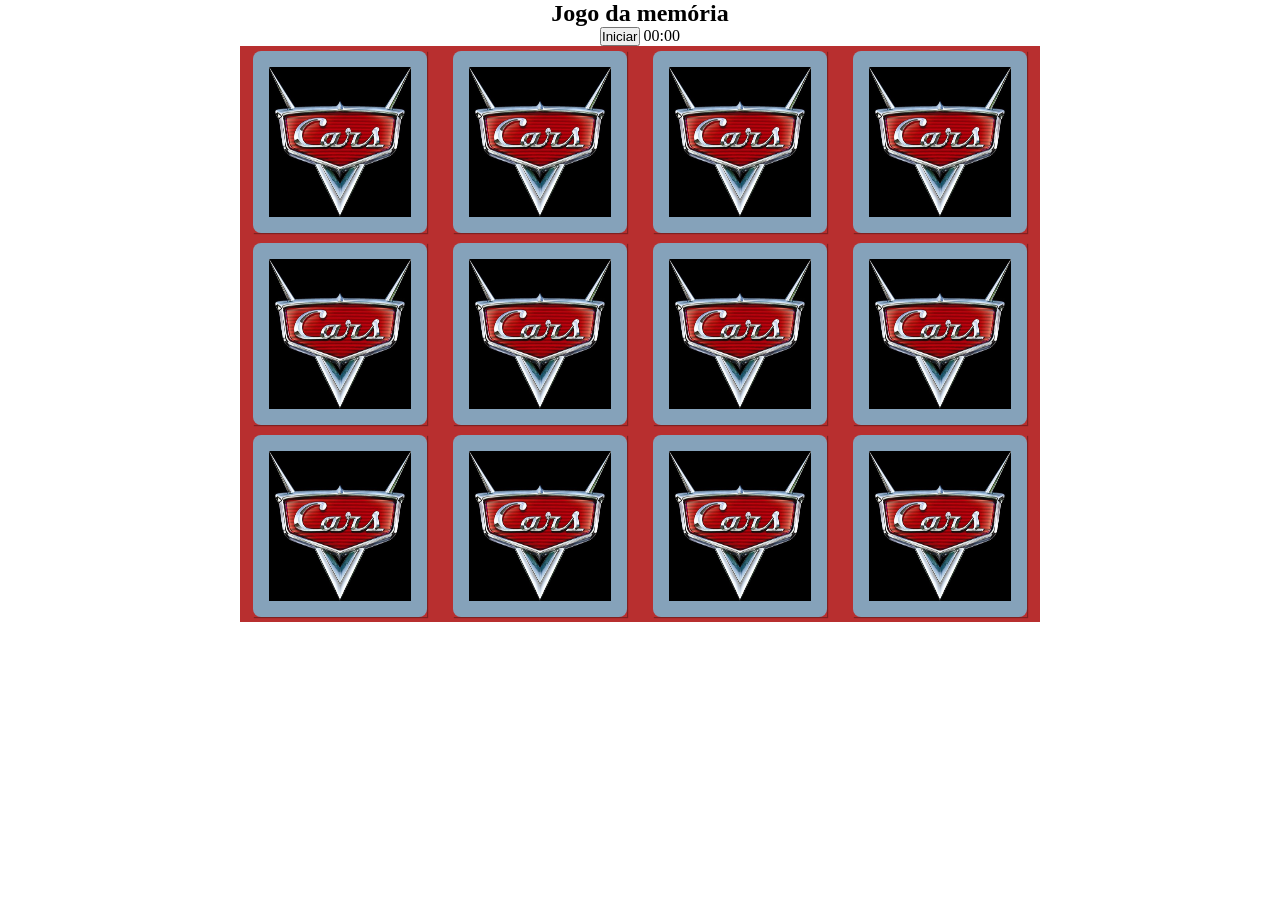
==== memory_card_232/index.html @ 3dfc4c37 "Add files via upload" ====
<!DOCTYPE html>
<html lang="pt-br">
<head>
  <meta charset="UTF-8">
  <meta name="viewport" content="width=device-width, initial-scale=1.0">
  <title>Jogo da memória</title>
</head>
<!-- Link para o arquivo de estilização do CSS -->
<link rel="stylesheet" href="css/styles.css">

<body>   
  <section class="header">
    <h1>Jogo da memória</h1>
    <button id="start">Iniciar</button>
    <span id="timer">00:00</span>  
  </section>

  <!-- Início do container principal -->
  <section class="memory-game">    
  
    <!-- Início das seções dos cards - 12 cards (cartões)-->
    <section class="memory-card" data-framework="guido">
      <!-- O que são Data Attributes?
        São atributos criados por você no HTML para guardar informações extras em uma tag 
        sem precisar criar classes ou IDs.Exemplo no HTML:<div data-status="ativo" 
        data-cor="azul">Texto</div>-->
      <img class="front-face" src="img/logo.jpg" alt="cars" />
      <img class="back-face" src="img/Guido.png" alt="Guido" />
    </section>

    <section class="memory-card" data-framework="Mate">
      <img class="front-face" src="img/logo.jpg" alt="cars" />
      <img class="back-face" src="img/Mate.png" alt="Mate" />
    </section>

    <section class="memory-card" data-framework="sally">
      <img class="front-face" src="img/logo.jpg" alt="cars" />
      <img class="back-face" src="img/sally.jpg" alt="Sally" />
    </section>

    <section class="memory-card" data-framework="lizzie">
      <img class="front-face" src="img/logo.jpg" alt="cars" />
      <img class="back-face" src="img/vv.jpg" alt="Lizzie" />
    </section>

    <section class="memory-card" data-framework="McQueen">
      <img class="front-face" src="img/logo.jpg" alt="cars" />
      <img class="back-face" src="img/relampago-mcqueen.png" alt="McQueen" />
    </section>

    <section class="memory-card" data-framework="strip weathers">
      <img class="front-face" src="img/logo.jpg" alt="cars" />
      <img class="back-face" src="img/rei.jpg" alt="Strip Weathers" />
    </section>

    <section class="memory-card" data-framework="strip weathers">
      <img class="front-face" src="img/logo.jpg" alt="cars" />
      <img class="back-face" src="img/rei.jpg" alt="Strip Weathers" />
    </section>

    <section class="memory-card" data-framework="sally">
      <img class="front-face" src="img/logo.jpg" alt="cars" />
      <img class="back-face" src="img/sally.jpg" alt="Sally" />
    </section>

    <section class="memory-card" data-framework="lizzie">
      <img class="front-face" src="img/logo.jpg" alt="cars" />
      <img class="back-face" src="img/vv.jpg" alt="Lizzie" />
    </section>

    <section class="memory-card" data-framework="Mate">
      <img class="front-face" src="img/logo.jpg" alt="cars" />
      <img class="back-face" src="img/Mate.png" alt="Mate" />
    </section>

    <section class="memory-card" data-framework="McQueen">
      <img class="front-face" src="img/logo.jpg" alt="cars" />
      <img class="back-face" src="img/relampago-mcqueen.png" alt="McQueen" />
    </section>

    <section class="memory-card" data-framework="Guido">
      <img class="front-face" src="img/logo.jpg" alt="cars" />
      <img class="back-face" src="img/Guido.png" alt="Guido" />
    </section>
    <!-- Fim das seções dos cards-->

  </section>
  <!-- Fim do container principal -->

  <!-- Link para o arquivo Javascript, que será iniciado na próxima semana -->
  <script src="js/scripts.js"></script>
</body>
</html>
---- memory_card_232/css/styles.css ----
/* Zerando as configurações dos navegadores*/
* {
  padding: 0;
  margin: 0;
  box-sizing: border-box;
  /* Comportamento com border-box: O navegador mantém a largura total
   exatamente em 100px. O padding e a borda são distribuídos para o lado
   de dentro da caixa, reduzindo o espaço interno útil para o conteúdo, 
   mas sem estourar o tamanho final definido. */   
}

/* Definição do corpo da página */
body {
  margin: auto;
  height: 100vh;
  /* Medidas absolutas
  - cm (centímetro)
  - pt (ponto) = 1.66 px ou pc (paica) = 12 pt
  - in - polegadas */

  /* Medidas relativas
  - rem = 16px
  - em = 16px (depende do elemento pai)
  - vw (view width) e vh (view height) = 100% da janela */
  display: block;
  /* O display: flex é uma propriedade do CSS que transforma um elemento
  em um contêiner flexível, organizando seus filhos de forma automática 
  em linha ou coluna. */  
}

.header {
  text-align: center;
  font-size: medium;
}
/* Container principal 
  Experimente usar medidas diferentes para ver os resultados
*/
.memory-game {
  width: 50em;
  height: 36em;
  margin: auto;
  background: #b82f2f;
  display: flex;
  flex-wrap: wrap;
  /* A propriedade flex-wrap do CSS define se os itens de um container
  flexível devem permanecer em uma única linha ou quebrar em várias linhas
   quando não houver espaço suficiente*/
  perspective: 50em;
  /* A função CSS perspective() define uma transformação que configura
   a distância entre o usuário e o plano z=0.*/
}

/* Definição dos cartões */
.memory-card {
  width: calc(22% - 0.125em);
  /* A função calc() CSS permite você executar cálculos quando especificar
   os valores de propriedades no CSS. Pode ser utilizada em qualquer lugar, 
   como <length>, <frequency>, <angle>, <time>, <percentage>, <number>, e <integer> é permitido.*/
  height: calc(32% - 0.125em);
  margin: auto;
  position: relative;
  transform: scale(1);
  transform-style: preserve-3d;
  transition: transform .5s;
  box-shadow: 1px 1px 1px rgba(0,0,0,.3);
}

/* Aplica nos cartões ativos, ou seja, que são clicados */
.memory-card:active {
  transform: scale(0.97);
  transition: transform .2s;
}

/* Definição do movimento do cartão */
.memory-card.flip {
  transform: rotateY(180deg);
}

/* Definição das classes da frente e verso dos cartões */
.front-face,
.back-face {
  width: 100%;
  height: 100%;
  padding: 1em;
  position: absolute;
  border-radius: .5em;
  background: #85a2ba;
  backface-visibility: hidden;
}

.back-face {
  transform: rotateY(180deg);
}
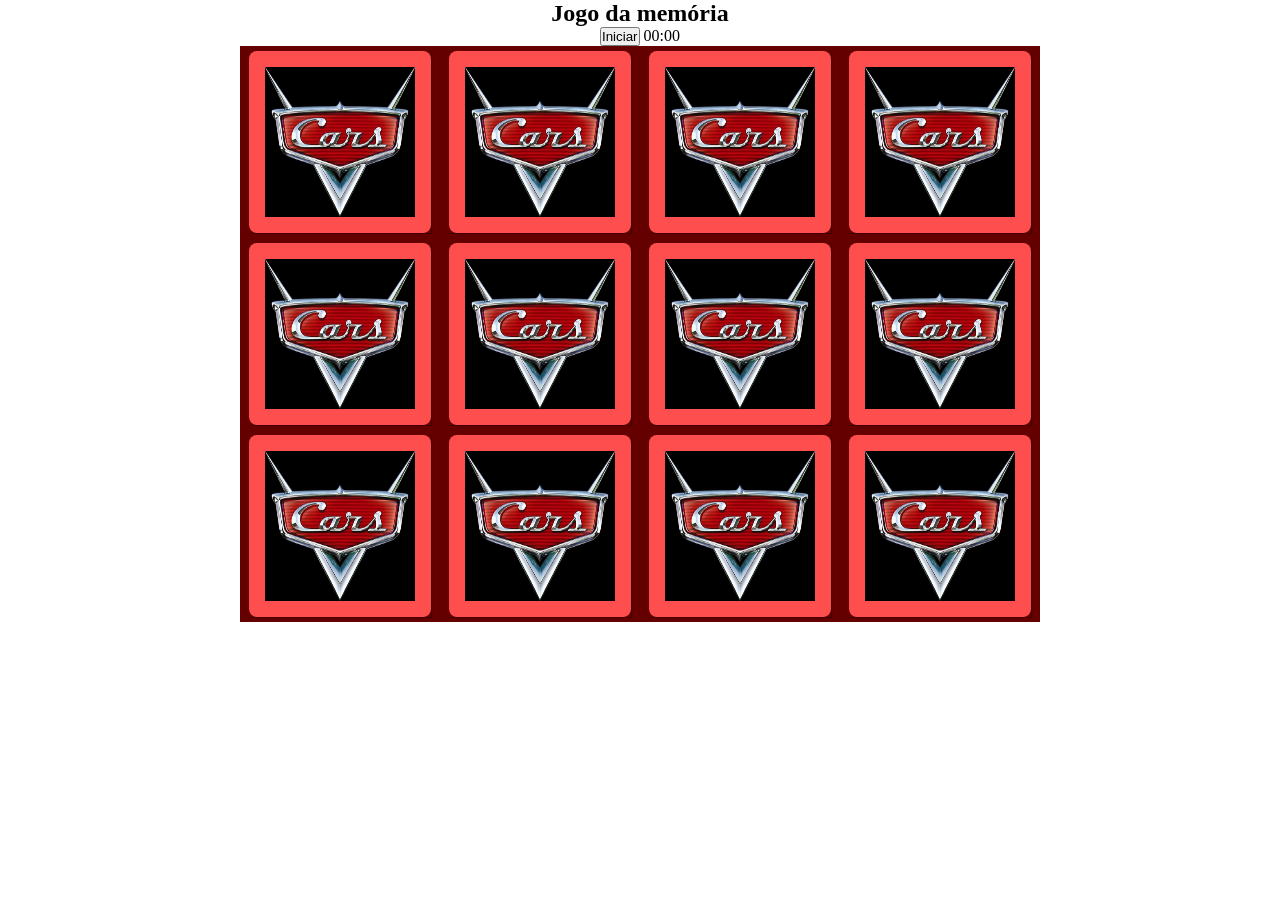
==== commit e9ca10a5: "Add files via upload" ====
--- a/memory_card_232/index.html
+++ b/memory_card_232/index.html
@@ -19,66 +19,66 @@
   <section class="memory-game">    
   
     <!-- Início das seções dos cards - 12 cards (cartões)-->
-    <section class="memory-card" data-framework="guido">
+    <section class="memory-card" data-framework="spider_man">
       <!-- O que são Data Attributes?
         São atributos criados por você no HTML para guardar informações extras em uma tag 
         sem precisar criar classes ou IDs.Exemplo no HTML:<div data-status="ativo" 
         data-cor="azul">Texto</div>-->
       <img class="front-face" src="img/logo.jpg" alt="cars" />
-      <img class="back-face" src="img/Guido.png" alt="Guido" />
+      <img class="back-face" src="img/Guido.png" alt="guido" />
     </section>
 
-    <section class="memory-card" data-framework="Mate">
+    <section class="memory-card" data-framework="black_panther">
       <img class="front-face" src="img/logo.jpg" alt="cars" />
       <img class="back-face" src="img/Mate.png" alt="Mate" />
     </section>
 
-    <section class="memory-card" data-framework="sally">
+    <section class="memory-card" data-framework="captain_america">
       <img class="front-face" src="img/logo.jpg" alt="cars" />
       <img class="back-face" src="img/sally.jpg" alt="Sally" />
     </section>
 
-    <section class="memory-card" data-framework="lizzie">
+    <section class="memory-card" data-framework="iron_man">
       <img class="front-face" src="img/logo.jpg" alt="cars" />
       <img class="back-face" src="img/vv.jpg" alt="Lizzie" />
     </section>
 
-    <section class="memory-card" data-framework="McQueen">
+    <section class="memory-card" data-framework="deadpool">
       <img class="front-face" src="img/logo.jpg" alt="cars" />
       <img class="back-face" src="img/relampago-mcqueen.png" alt="McQueen" />
     </section>
 
-    <section class="memory-card" data-framework="strip weathers">
+    <section class="memory-card" data-framework="wolverine">
       <img class="front-face" src="img/logo.jpg" alt="cars" />
       <img class="back-face" src="img/rei.jpg" alt="Strip Weathers" />
     </section>
 
-    <section class="memory-card" data-framework="strip weathers">
+    <section class="memory-card" data-framework="wolverine">
       <img class="front-face" src="img/logo.jpg" alt="cars" />
       <img class="back-face" src="img/rei.jpg" alt="Strip Weathers" />
     </section>
 
-    <section class="memory-card" data-framework="sally">
+    <section class="memory-card" data-framework="captain_america">
       <img class="front-face" src="img/logo.jpg" alt="cars" />
       <img class="back-face" src="img/sally.jpg" alt="Sally" />
     </section>
 
-    <section class="memory-card" data-framework="lizzie">
+    <section class="memory-card" data-framework="iron_man">
       <img class="front-face" src="img/logo.jpg" alt="cars" />
       <img class="back-face" src="img/vv.jpg" alt="Lizzie" />
     </section>
 
-    <section class="memory-card" data-framework="Mate">
+    <section class="memory-card" data-framework="black_panther">
       <img class="front-face" src="img/logo.jpg" alt="cars" />
       <img class="back-face" src="img/Mate.png" alt="Mate" />
     </section>
 
-    <section class="memory-card" data-framework="McQueen">
+    <section class="memory-card" data-framework="deadpool">
       <img class="front-face" src="img/logo.jpg" alt="cars" />
       <img class="back-face" src="img/relampago-mcqueen.png" alt="McQueen" />
     </section>
 
-    <section class="memory-card" data-framework="Guido">
+    <section class="memory-card" data-framework="spider_man">
       <img class="front-face" src="img/logo.jpg" alt="cars" />
       <img class="back-face" src="img/Guido.png" alt="Guido" />
     </section>
--- a/memory_card_232/css/styles.css
+++ b/memory_card_232/css/styles.css
@@ -36,10 +36,10 @@
   Experimente usar medidas diferentes para ver os resultados
 */
 .memory-game {
-  width: 50em;
+  width: 50em; /* 1em = 16px */
   height: 36em;
   margin: auto;
-  background: #b82f2f;
+  background: #650000;
   display: flex;
   flex-wrap: wrap;
   /* A propriedade flex-wrap do CSS define se os itens de um container
@@ -52,7 +52,7 @@
 
 /* Definição dos cartões */
 .memory-card {
-  width: calc(22% - 0.125em);
+  width: calc(23% - 0.125em);
   /* A função calc() CSS permite você executar cálculos quando especificar
    os valores de propriedades no CSS. Pode ser utilizada em qualquer lugar, 
    como <length>, <frequency>, <angle>, <time>, <percentage>, <number>, e <integer> é permitido.*/
@@ -79,12 +79,13 @@
 /* Definição das classes da frente e verso dos cartões */
 .front-face,
 .back-face {
+  /* Imagens em 64px */
   width: 100%;
   height: 100%;
   padding: 1em;
   position: absolute;
   border-radius: .5em;
-  background: #85a2ba;
+  background: #ff4e4e;
   backface-visibility: hidden;
 }
 
